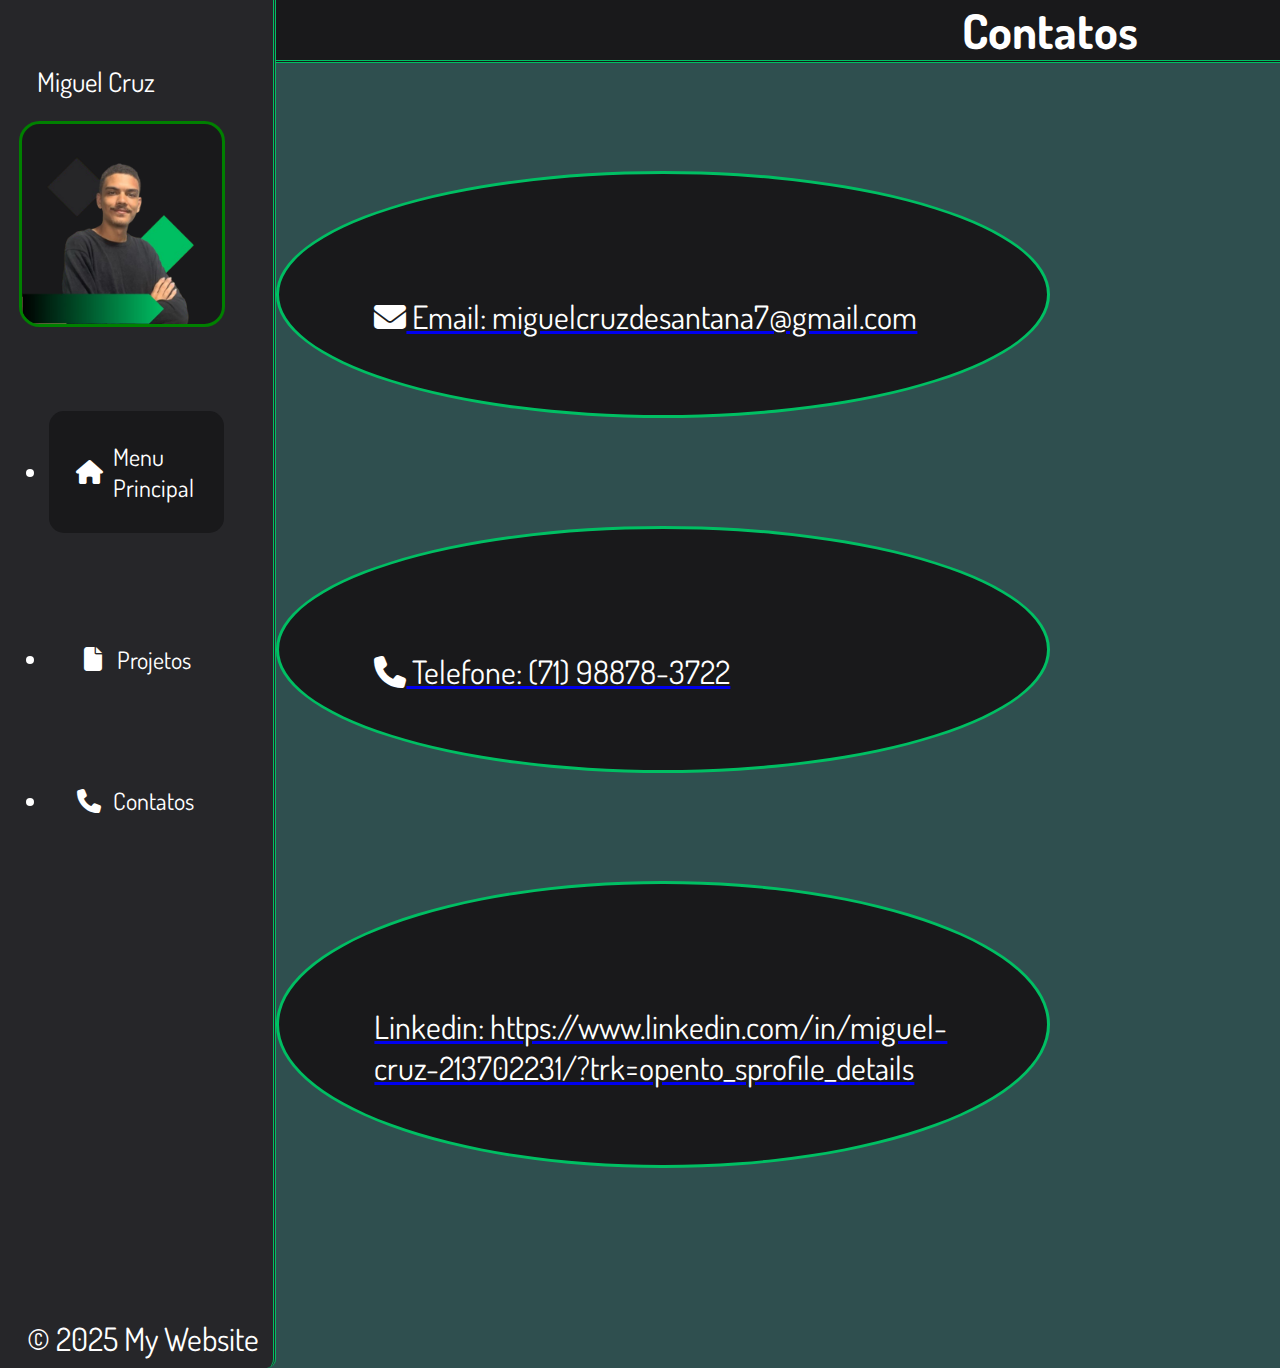
==== contatos.html @ 9070420c "Arquivos Portfólio" ====
<!DOCTYPE html>
<html lang="pt-br">
<head>
    <meta charset="UTF-8">
    <meta name="viewport" content="width=device-width, initial-scale=1.0">
    <title>Projetos - Miguel Cruz</title>
    <link rel="stylesheet" href="style.css">
    <link rel="stylesheet" href="https://cdnjs.cloudflare.com/ajax/libs/font-awesome/6.7.2/css/all.min.css" integrity="sha512-Evv84Mr4kqVGRNSgIGL/F/aIDqQb7xQ2vcrdIwxfjThSH8CSR7PBEakCr51Ck+w+/U6swU2Im1vVX0SVk9ABhg==" crossorigin="anonymous" referrerpolicy="no-referrer" />
</head>
<body>
    <nav id="sidebar">
        <div id="sidebar_content">
        
        <div id="user">
        
            <p id="user_infos">
                <span class="item-description">Miguel Cruz</span>
                <span class="item-description"></span>
            </p>
            <img src="Imagens/Design_sem_nome-removebg-preview.png" id="miguel">
        
        </div>
        
        <ul id="side_itens">
            <li class="side-item active">
                <a href="index.html">
                    <i class="fa-sharp fa-solid fa-house"></i>
                    <span class="item-description">Menu Principal</span>
                </a>
            </li>
            <li class="side-item">
                <a href="projetos.html">
                    <i class="fa-solid fa-file"></i>
                    <span class="item-description">Projetos</span>
                </a>
            </li>
            <li class="side-item">
                <a href="contatos.html">
                    <i class="fa-solid fa-phone"></i>
                    <span class="item-description">Contatos</span>
                </a>
            </li>
        </ul>
        
        </div>
        <p>&copy; 2025 My Website</p>
        </nav>

        <section id="containercontato">
            <div>
            <h1 id="contatocabeca">Contatos</h1>
        </div>
        <a href="mailto:miguelcruzdesantana7@gmail.com"><div class="contato"><p><i class="fa-sharp fa-solid fa-envelope"></i> Email: miguelcruzdesantana7@gmail.com</p></div></a>
                <a href="#"><div class="contato"><p><i class="fa-sharp fa-solid fa-phone"></i> Telefone: (71) 98878-3722</p></div></a>
                <a href="https://www.linkedin.com/in/miguel-cruz-213702231/?trk=opento_sprofile_details"><div class="contato"><p> Linkedin: https://www.linkedin.com/in/miguel-cruz-213702231/?trk=opento_sprofile_details</p></div></a>
        </section>

    
</body>
</html>
---- style.css ----
@import url('https://fonts.googleapis.com/css2?family=Dosis:wght@200..800&family=Tektur:wght@400..900&family=Winky+Sans:ital,wght@0,300..900;1,300..900&display=swap');

* {

margin: 0px;
padding: 0px;
font-family: 'Dosis', sans-serif;
}

html, body {
display: flex;
color: white;
height: 100%;
background-color: darkslategray;
transition: 0.5s;
}

#sidebar {
display: flex;
flex-direction: column;
justify-content: space-between;
background-color: #262629;
border-end-end-radius: 1vh;
border-right: #00bf63 double;
padding: 1vh;
position: relative;
height: 150%;
}

#user_infos {

    display: flex;
    flex-direction: column;
    gap: 3px;
    font-size: 3vh;
}

#sidebar_content{

    padding: 10px

}

#side_itens {
    
    display: flex;
    flex-direction: column;
    border-radius: 10px;
    font-size: 1.5em;
    gap: 50px;

}

.side-item {
    margin: 30px;
}

.side-item.active {

background-color: #19191b;
padding: 30px;
border-radius: 15px;
}

.side-item:hover:not(.active)
{
    background-color: #00bf63;
    padding: 30px;
    border-radius: 15px;
    cursor: pointer;
    transition: 1s;
}

.side-item a {

    text-decoration: none;
    display: flex;
    align-items: center;
    justify-content: center;
    color: white;
    gap: 14px;
}

.side-item a i {

    display: flex;
    align-items: center;
    justify-content: center;
    width: 20px;
    height: 20px;

}

#open-btn {

    position: absolute;
    right: 10px;

}


#sidebar.open-sidebar {

min-width: 15%;

}
header {
    display: flexbox;
    align-items: center;
    width: 170vh;
    justify-content: stretch;
    background-color: #19191b;
    border-bottom: #00bf63 double;

}
h1 {
    font-size: 3em;
    background-color: #19191b;
    text-align: center;
    border-bottom: #00bf63 double;
}

#intro {

    display: flex;
    flex-direction: column;
    align-self: center;

}

#cerebro {
    margin: 5vh;
    margin-left: 10vh;
    text-align: center;
    height: 50vh;
    width: 50vh;
    border: #00bf63 solid 10px;
    border-radius: 30%;
}

p {

margin-top: 5vh;
margin-left: 2vh;
font-size: 2em;

}

.item {
    transition: .35s;
    cursor: pointer;
    }
    
.container {

display: grid;
grid-template-columns: repeat(3, 30%);
gap: 5vh;
row-gap: 5vh;

}

.item {
    margin-left: 5vh;
    margin-top: 5vh;
    border: solid #262629;
    background-color: #19191b;
    height: 35vh;
    width: 35vh;
    border-radius: 100%;

}

    .container:hover > :not(:hover) {
    
    opacity: .4;
    transform: scale(0.9);

    }

#footer {
    margin-top: 100%;
    display: flex;
    position: fixed;
    width: 100%;
    background-color: #19191b;
    border-top: #00bf63 double;

}

#containercontato{

    width: 100%;
    display: grid;
    grid-template-columns: minmax(10%, 50%);
    gap: 12%;

}

.contato {
    padding: 10%;
    border: solid #00bf63;
    border-radius: 50%;
    background-color: #19191b;
    color: white

}

#contatocabeca {
    
    display: flexbox;
    align-items: center;
    width: 172vh;
    justify-content: stretch;
    background-color: #19191b;
    border-bottom: #00bf63 double;
   }

#miguel{
    background-color: #19191b;
    height: 200px;
    width: 200px;
    border-style: solid;
    border-color: green;
    border-radius: 10%;
    margin-top: 20px;
    margin-bottom: 50px;
}
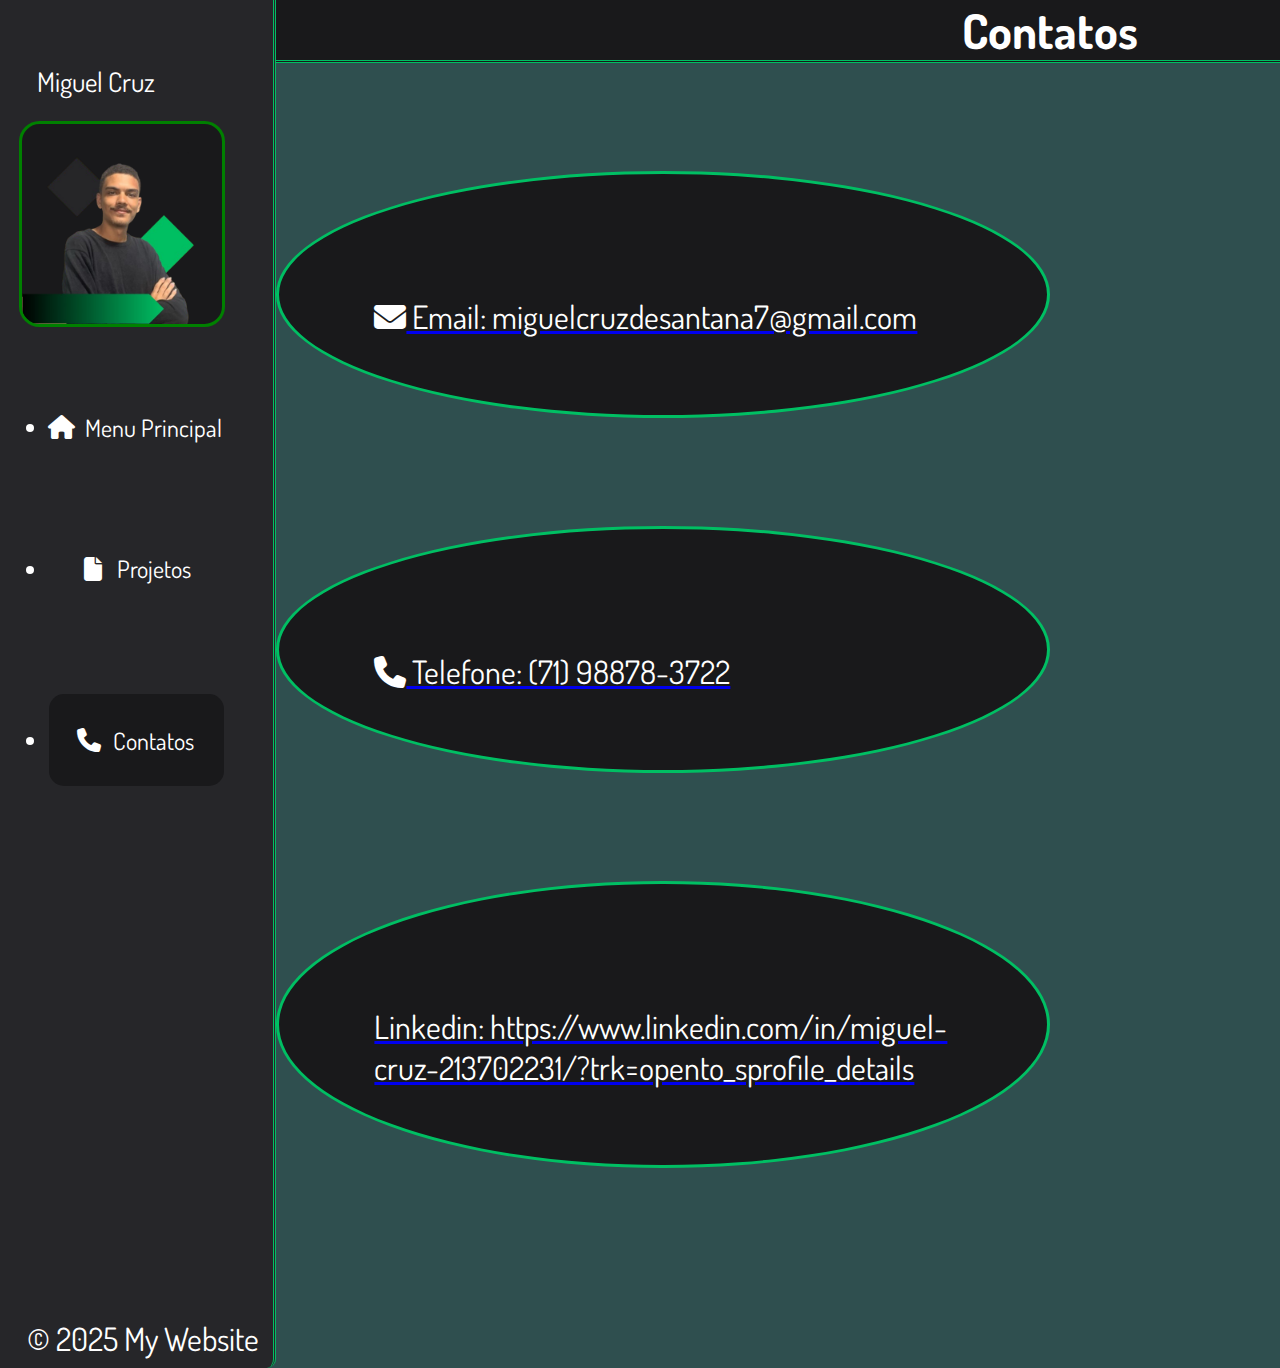
==== commit d9e9c2de: "Update contatos.html" ====
--- a/contatos.html
+++ b/contatos.html
@@ -22,7 +22,7 @@
         </div>
         
         <ul id="side_itens">
-            <li class="side-item active">
+            <li class="side-item ">
                 <a href="index.html">
                     <i class="fa-sharp fa-solid fa-house"></i>
                     <span class="item-description">Menu Principal</span>
@@ -34,7 +34,7 @@
                     <span class="item-description">Projetos</span>
                 </a>
             </li>
-            <li class="side-item">
+            <li class="side-item active">
                 <a href="contatos.html">
                     <i class="fa-solid fa-phone"></i>
                     <span class="item-description">Contatos</span>
@@ -57,4 +57,4 @@
 
     
 </body>
-</html>+</html>
